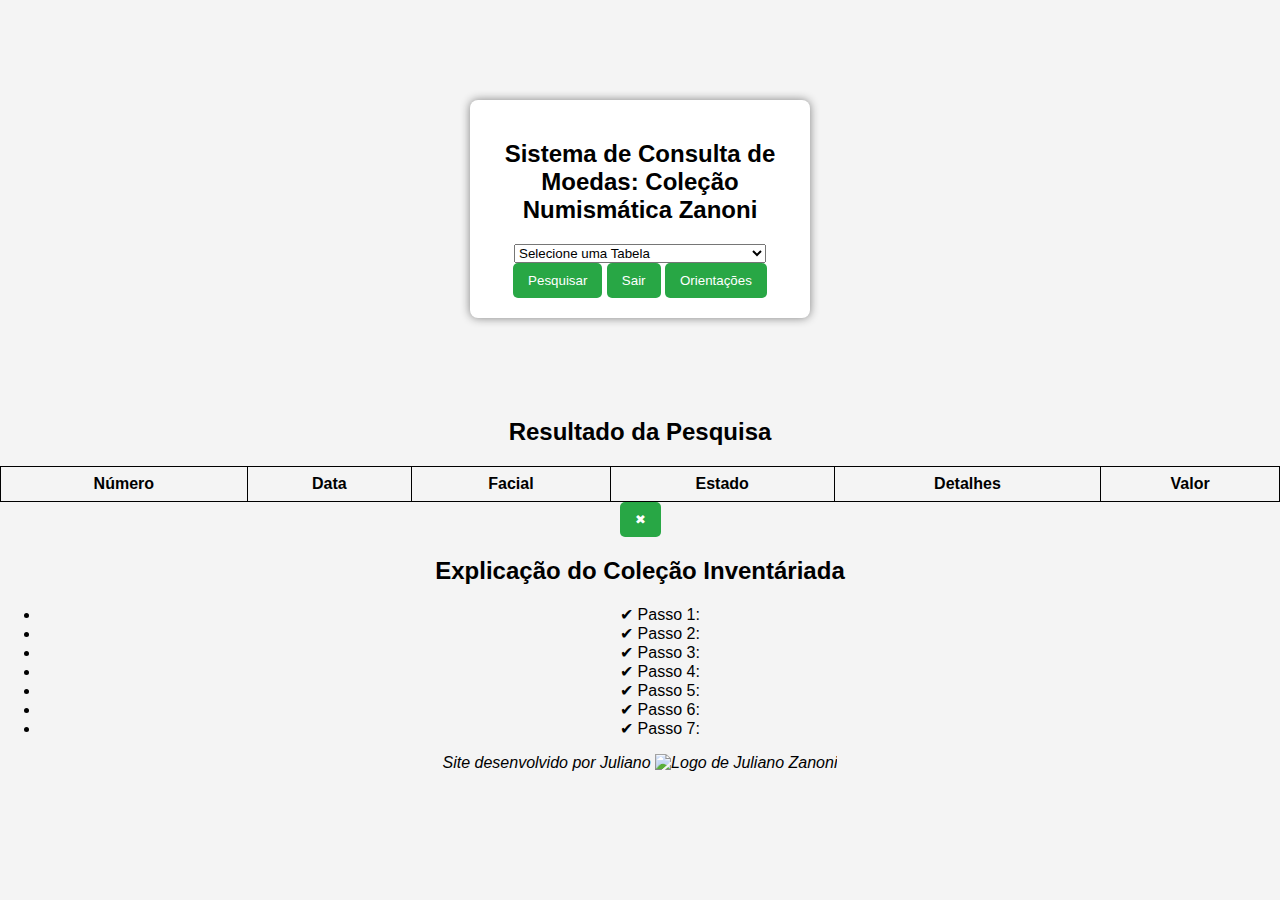
==== consulta.html @ 9f135c0a "Add files via upload" ====
<!DOCTYPE html>
<html lang="pt-BR">
<head>
    <meta charset="UTF-8">
    <meta name="viewport" content="width=device-width, initial-scale=1.0">
    <title>COLEÇÃO NUMISMÁTICA ZANONI: ÁREA DE CONSULTA</title>
    <link rel="stylesheet" href="style.css">
</head>
<body>
    <div class="container">
        <h2>Sistema de Consulta de Moedas: Coleção Numismática Zanoni</h2>
        <select id="tabelaSelect" onchange="exibirTabela()">
            <option value="">Selecione uma Tabela</option>
            <option value="cobre">Moedas de Cobre do Brasil</option>
            <option value="prata">Moedas de Prata do Brasil</option>
            <option value="bronze">Moedas de Bronze do Brasil</option>
            <option value="niquel">Moedas de Níquel do Brasil</option>
            <option value="outros">Moedas de Outros Planos Monetários</option>
            <option value="real">Moedas Comuns do Plano Real</option>
            <option value="escassas">Moedas Escassas do Plano Real</option>
            <option value="anomalas">Moedas Anômalas do Plano Real</option>
            <option value="duplos">Moedas Cunhos Duplos do Plano Real</option>
        </select>
        
          <!--INICIO DO CÓDIGO DOS BOTÕES-->
          <button onclick="buscarDados()">Pesquisar</button> <!-- Correção da função -->
          <button onclick="logout()">Sair</button>
          <button class="chat-button" id="btnOrientacoes">Orientações</button>
          <!-- FINAL DO CÓDIGO DOS BOTÕES-->
 
    </div>

    <h2>Resultado da Pesquisa</h2>

    <table id="resultTable">
        <thead>
            <tr>
                <th>Número</th>
                <th>Data</th>
                <th>Facial</th>
                <th>Estado</th>
                <th>Detalhes</th>
                <th>Valor</th>
            </tr>
        </thead>
    </table>

    <!--INICIO DO CÓDIGO DO BOTÃO DE ORIENTAÇÕES-->

<div id="manual" class="manual">
    <button class="chat-button" id="btnFechar">✖</button>
    <h2>Explicação do Coleção Inventáriada</h2>
    <ul>
        <li>✔ Passo 1: </li>
        <li>✔ Passo 2: </li>
        <li>✔ Passo 3: </li>
        <li>✔ Passo 4: </li>
        <li>✔ Passo 5: </li> 
        <li>✔ Passo 6: </li>
        <li>✔ Passo 7: </li>
    </ul>
</div>
<!-- Final DO CÓDIGO DO BOTÃO DE ORIENTAÇÕES-->


    <script src="script.js"></script>

    <center>
        <i>
        <footer>
            <p>Site desenvolvido por Juliano <img src="https://d1yei2z3i6k35z.cloudfront.net/6946809/65e45ac72773e_zanoni.1.png" alt="Logo de Juliano Zanoni"></p>
        </footer>
        </i>
    </center>


</body>
</html>
---- style.css ----
body {
    font-family: Arial, sans-serif;
    text-align: center;
    background-color: #f4f4f4;
    margin: 0;
    padding: 0;
}

.login-container, .container {
    background: white;
    width: 300px;
    margin: 100px auto;
    padding: 20px;
    border-radius: 8px;
    box-shadow: 0px 0px 10px gray;
}

input {
    width: 90%;
    padding: 10px;
    margin: 10px 0;
    border: 1px solid #ccc;
    border-radius: 5px;
}

button {
    background-color: #28a745;
    color: white;
    border: none;
    padding: 10px 15px;
    cursor: pointer;
    border-radius: 5px;
}

button:hover {
    background-color: #218838;
}

#error-message {
    color: red;
}

table {
    width: 100%;
    border-collapse: collapse;
    margin-top: 20px;
}

th, td {
    border: 1px solid black;
    padding: 8px;
}
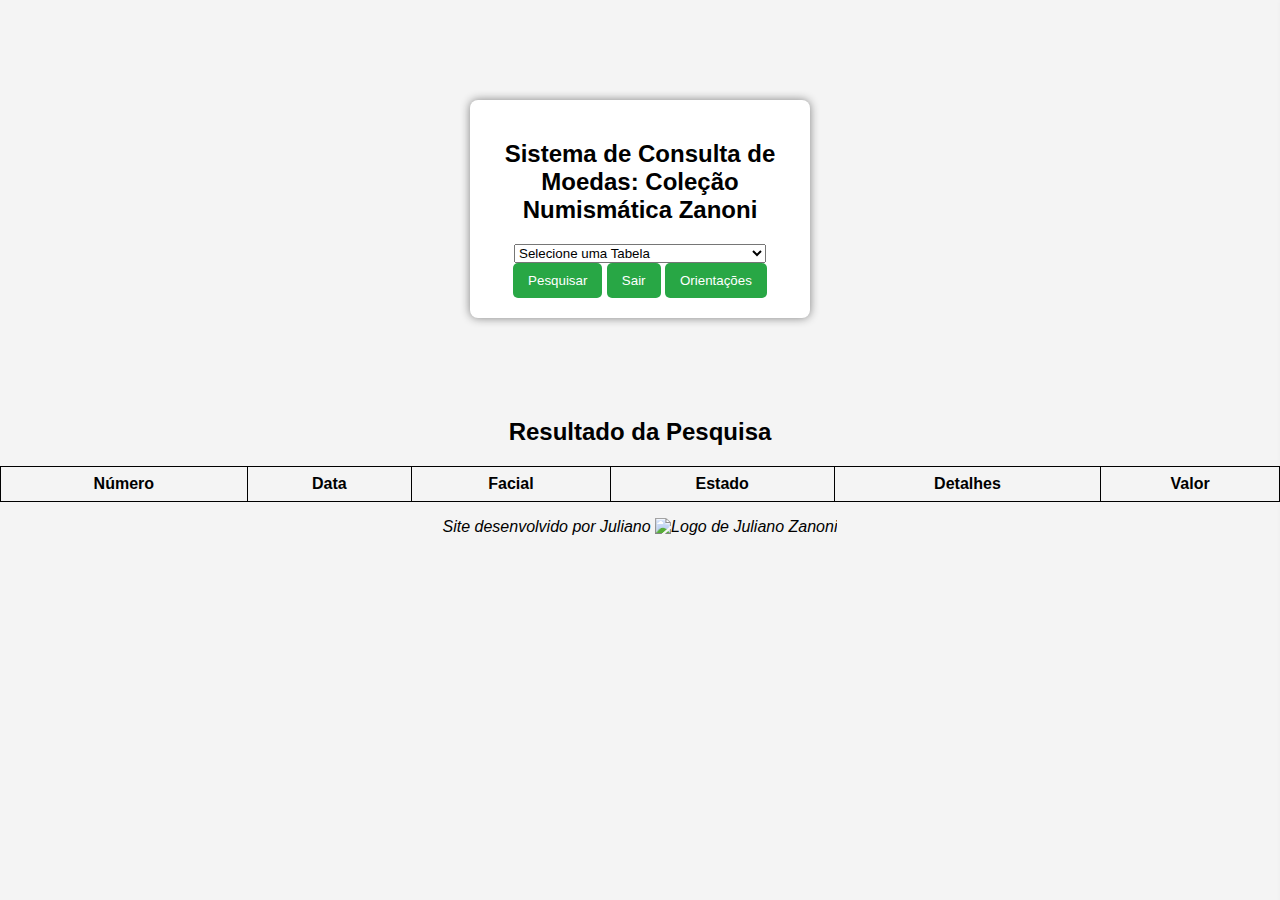
==== commit facdaac1: "Add files via upload" ====
--- a/consulta.html
+++ b/consulta.html
@@ -9,7 +9,8 @@
 <body>
     <div class="container">
         <h2>Sistema de Consulta de Moedas: Coleção Numismática Zanoni</h2>
-        <select id="tabelaSelect" onchange="exibirTabela()">
+        <select id="tabelaSelect" onchange="buscarDados()">
+
             <option value="">Selecione uma Tabela</option>
             <option value="cobre">Moedas de Cobre do Brasil</option>
             <option value="prata">Moedas de Prata do Brasil</option>
@@ -20,6 +21,7 @@
             <option value="escassas">Moedas Escassas do Plano Real</option>
             <option value="anomalas">Moedas Anômalas do Plano Real</option>
             <option value="duplos">Moedas Cunhos Duplos do Plano Real</option>
+
         </select>
         
           <!--INICIO DO CÓDIGO DOS BOTÕES-->
@@ -32,6 +34,7 @@
 
     <h2>Resultado da Pesquisa</h2>
 
+
     <table id="resultTable">
         <thead>
             <tr>
@@ -43,7 +46,11 @@
                 <th>Valor</th>
             </tr>
         </thead>
+        <tbody> <!-- Adicionado para exibir os resultados corretamente -->
+        </tbody>
     </table>
+    
+
 
     <!--INICIO DO CÓDIGO DO BOTÃO DE ORIENTAÇÕES-->
 
--- a/style.css
+++ b/style.css
@@ -50,3 +50,36 @@
     border: 1px solid black;
     padding: 8px;
 }
+
+/* Início do código do botão de orientação */
+.manual {
+    position: fixed;
+    top: 0;
+    right: -350px; /* Escondido fora da tela */
+    width: 300px;
+    height: 100vh;
+    background-color: white;
+    box-shadow: -2px 0 10px rgba(0, 0, 0, 0.3);
+    padding: 20px;
+    transition: right 0.3s ease-in-out;
+    overflow-y: auto; /* Adiciona barra de rolagem vertical */
+    overflow-x: hidden; /* Evita rolagem horizontal */
+}
+
+.manual h2 {
+    margin-top: 0;
+    font-size: 18px;
+}
+
+.manual ul {
+    padding-left: 20px;
+}
+
+.manual ul li {
+    margin-bottom: 10px;
+}
+
+.manual.ativo {
+    right: 0 !important; /* Garante que o painel do manual apareça */
+} /* Final do código do botão de orientação */
+
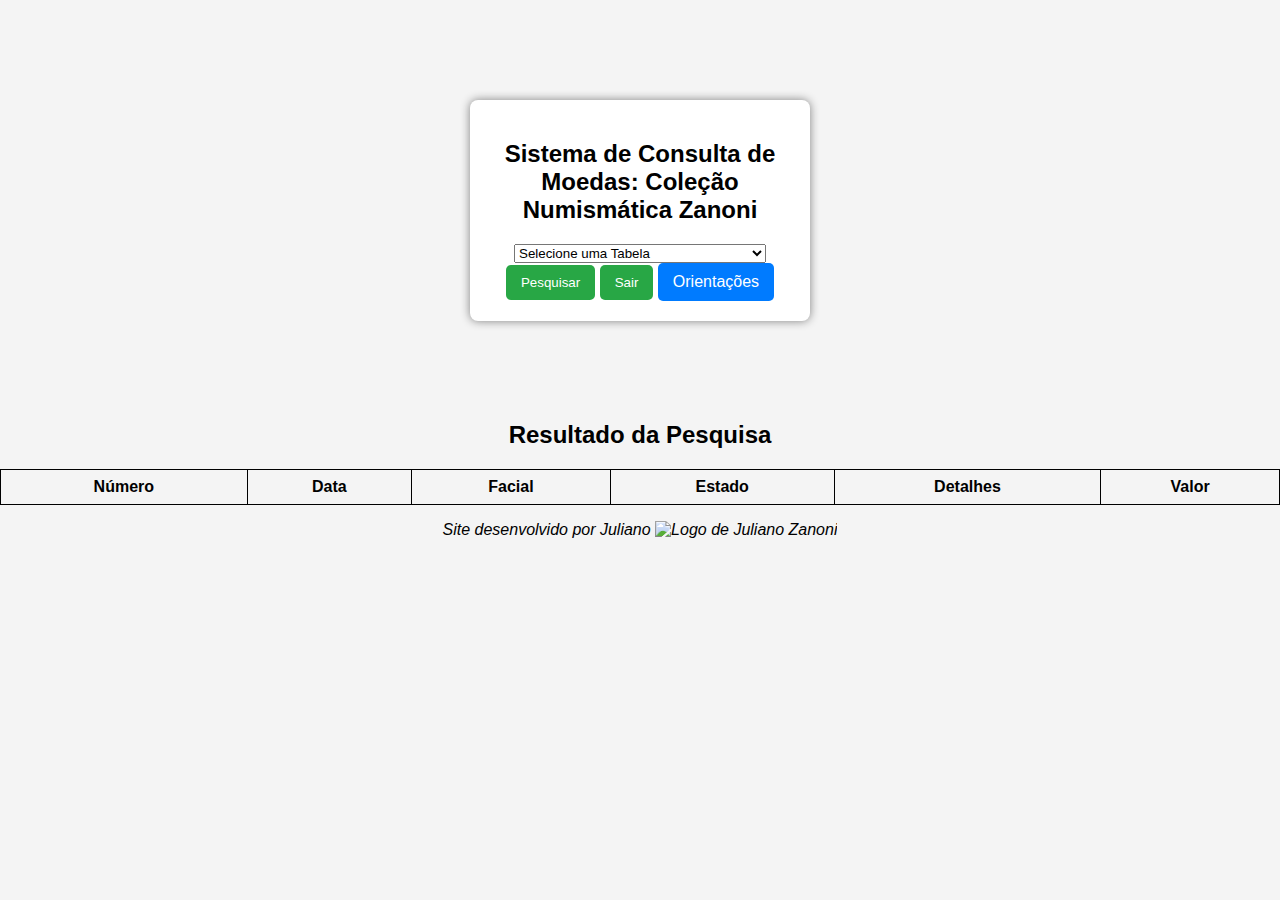
==== commit 8e2ee78f: "Add files via upload" ====
--- a/consulta.html
+++ b/consulta.html
@@ -9,8 +9,9 @@
 <body>
     <div class="container">
         <h2>Sistema de Consulta de Moedas: Coleção Numismática Zanoni</h2>
-        <select id="tabelaSelect" onchange="buscarDados()">
-
+        
+       <select id="tabelaSelecionada" onchange="buscarDados()">
+        
             <option value="">Selecione uma Tabela</option>
             <option value="cobre">Moedas de Cobre do Brasil</option>
             <option value="prata">Moedas de Prata do Brasil</option>
@@ -24,6 +25,7 @@
 
         </select>
         
+
           <!--INICIO DO CÓDIGO DOS BOTÕES-->
           <button onclick="buscarDados()">Pesquisar</button> <!-- Correção da função -->
           <button onclick="logout()">Sair</button>
@@ -70,6 +72,9 @@
 <!-- Final DO CÓDIGO DO BOTÃO DE ORIENTAÇÕES-->
 
 
+    <script src="https://cdnjs.cloudflare.com/ajax/libs/xlsx/0.18.5/xlsx.full.min.js"></script>
+
+
     <script src="script.js"></script>
 
     <center>
--- a/style.css
+++ b/style.css
@@ -51,7 +51,7 @@
     padding: 8px;
 }
 
-/* Início do código do botão de orientação */
+/* Estilização do manual lateral */
 .manual {
     position: fixed;
     top: 0;
@@ -64,6 +64,12 @@
     transition: right 0.3s ease-in-out;
     overflow-y: auto; /* Adiciona barra de rolagem vertical */
     overflow-x: hidden; /* Evita rolagem horizontal */
+    display: none; /* Inicialmente oculto */
+}
+
+.manual.ativo {
+    right: 0 !important; /* Garante que o painel do manual apareça */
+    display: block; /* Garante exibição quando ativo */
 }
 
 .manual h2 {
@@ -79,7 +85,35 @@
     margin-bottom: 10px;
 }
 
-.manual.ativo {
-    right: 0 !important; /* Garante que o painel do manual apareça */
-} /* Final do código do botão de orientação */
+/* Estilização do manual modal centralizado */
+.manual.modal {
+    display: none;
+    top: 50%;
+    left: 50%;
+    transform: translate(-50%, -50%);
+    width: 300px;
+    height: auto;
+    max-height: 80vh;
+    border: 2px solid #000;
+    box-shadow: 0 0 10px rgba(0, 0, 0, 0.5);
+    z-index: 1000;
+}
 
+.manual.modal.ativo {
+    display: block;
+}
+
+/* Botão de abrir manual */
+.chat-button {
+    cursor: pointer;
+    padding: 10px 15px;
+    background: #007BFF;
+    color: white;
+    border: none;
+    border-radius: 5px;
+    font-size: 16px;
+}
+
+.chat-button:hover {
+    background: #0056b3;
+}
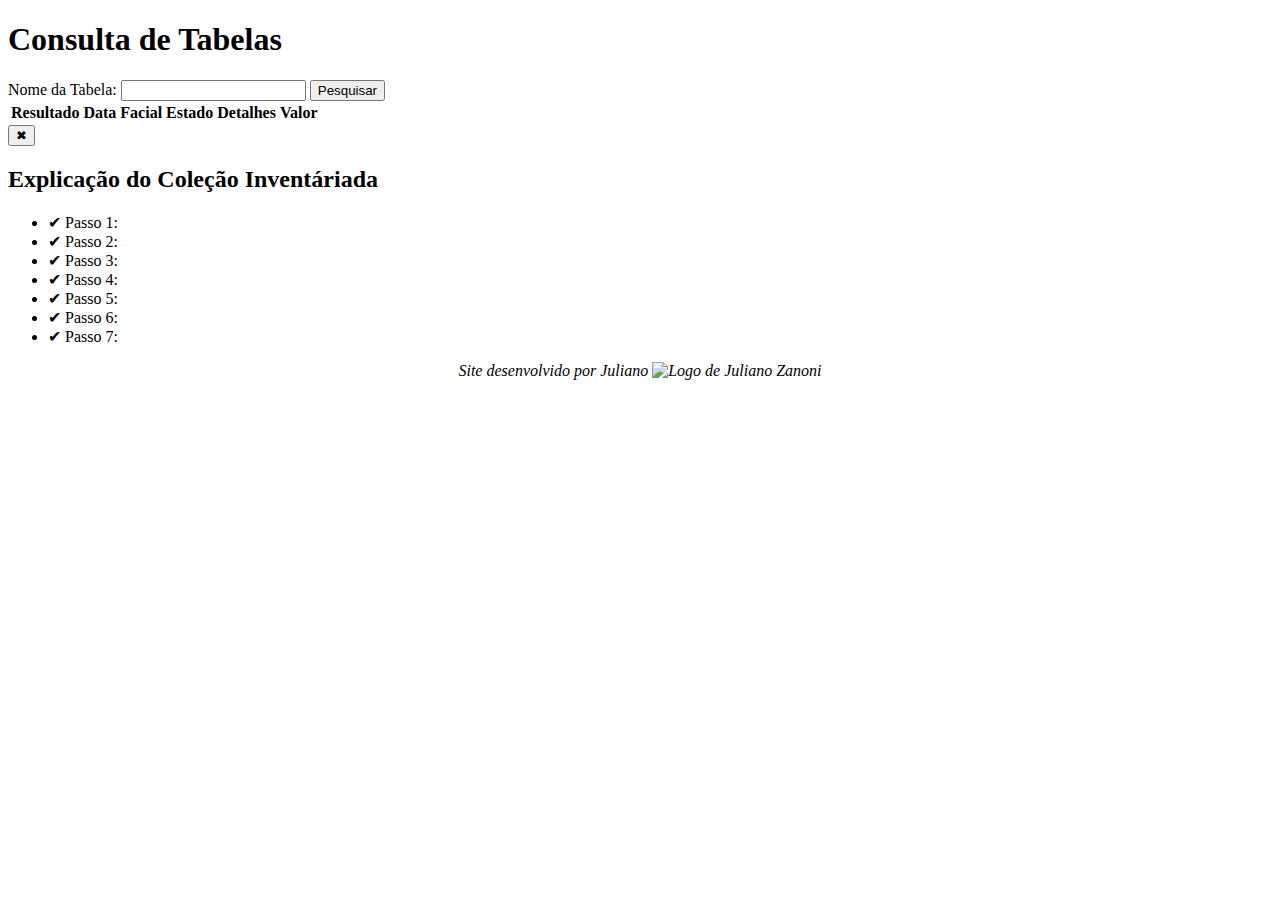
==== commit ecfa1fef: "Update consulta.html" ====
--- a/consulta.html
+++ b/consulta.html
@@ -1,58 +1,35 @@
 <!DOCTYPE html>
-<html lang="pt-BR">
+<html lang="pt">
 <head>
-    <meta charset="UTF-8">
-    <meta name="viewport" content="width=device-width, initial-scale=1.0">
-    <title>COLEÇÃO NUMISMÁTICA ZANONI: ÁREA DE CONSULTA</title>
-    <link rel="stylesheet" href="style.css">
+  <meta charset="UTF-8">
+  <meta name="viewport" content="width=device-width, initial-scale=1.0">
+  <title>Consulta de Tabelas</title>
+  <link rel="stylesheet" href="styles.css">
 </head>
 <body>
-    <div class="container">
-        <h2>Sistema de Consulta de Moedas: Coleção Numismática Zanoni</h2>
-        
-       <select id="tabelaSelecionada" onchange="buscarDados()">
-        
-            <option value="">Selecione uma Tabela</option>
-            <option value="cobre">Moedas de Cobre do Brasil</option>
-            <option value="prata">Moedas de Prata do Brasil</option>
-            <option value="bronze">Moedas de Bronze do Brasil</option>
-            <option value="niquel">Moedas de Níquel do Brasil</option>
-            <option value="outros">Moedas de Outros Planos Monetários</option>
-            <option value="real">Moedas Comuns do Plano Real</option>
-            <option value="escassas">Moedas Escassas do Plano Real</option>
-            <option value="anomalas">Moedas Anômalas do Plano Real</option>
-            <option value="duplos">Moedas Cunhos Duplos do Plano Real</option>
-
-        </select>
-        
-
-          <!--INICIO DO CÓDIGO DOS BOTÕES-->
-          <button onclick="buscarDados()">Pesquisar</button> <!-- Correção da função -->
-          <button onclick="logout()">Sair</button>
-          <button class="chat-button" id="btnOrientacoes">Orientações</button>
-          <!-- FINAL DO CÓDIGO DOS BOTÕES-->
- 
-    </div>
-
-    <h2>Resultado da Pesquisa</h2>
-
-
-    <table id="resultTable">
-        <thead>
-            <tr>
-                <th>Número</th>
-                <th>Data</th>
-                <th>Facial</th>
-                <th>Estado</th>
-                <th>Detalhes</th>
-                <th>Valor</th>
-            </tr>
-        </thead>
-        <tbody> <!-- Adicionado para exibir os resultados corretamente -->
-        </tbody>
+  <h1>Consulta de Tabelas</h1>
+  <form id="searchForm">
+    <label for="tableName">Nome da Tabela:</label>
+    <input type="text" id="tableName" name="tableName" required>
+    <button type="submit">Pesquisar</button>
+  </form>
+  <div id="results">
+    <table>
+      <thead>
+        <tr>
+          <th>Resultado</th>
+          <th>Data</th>
+          <th>Facial</th>
+          <th>Estado</th>
+          <th>Detalhes</th>
+          <th>Valor</th>
+        </tr>
+      </thead>
+      <tbody id="resultsBody">
+        <!-- Os resultados serão inseridos aqui -->
+      </tbody>
     </table>
-    
-
+  </div>
 
     <!--INICIO DO CÓDIGO DO BOTÃO DE ORIENTAÇÕES-->
 
@@ -71,10 +48,6 @@
 </div>
 <!-- Final DO CÓDIGO DO BOTÃO DE ORIENTAÇÕES-->
 
-
-    <script src="https://cdnjs.cloudflare.com/ajax/libs/xlsx/0.18.5/xlsx.full.min.js"></script>
-
-
     <script src="script.js"></script>
 
     <center>
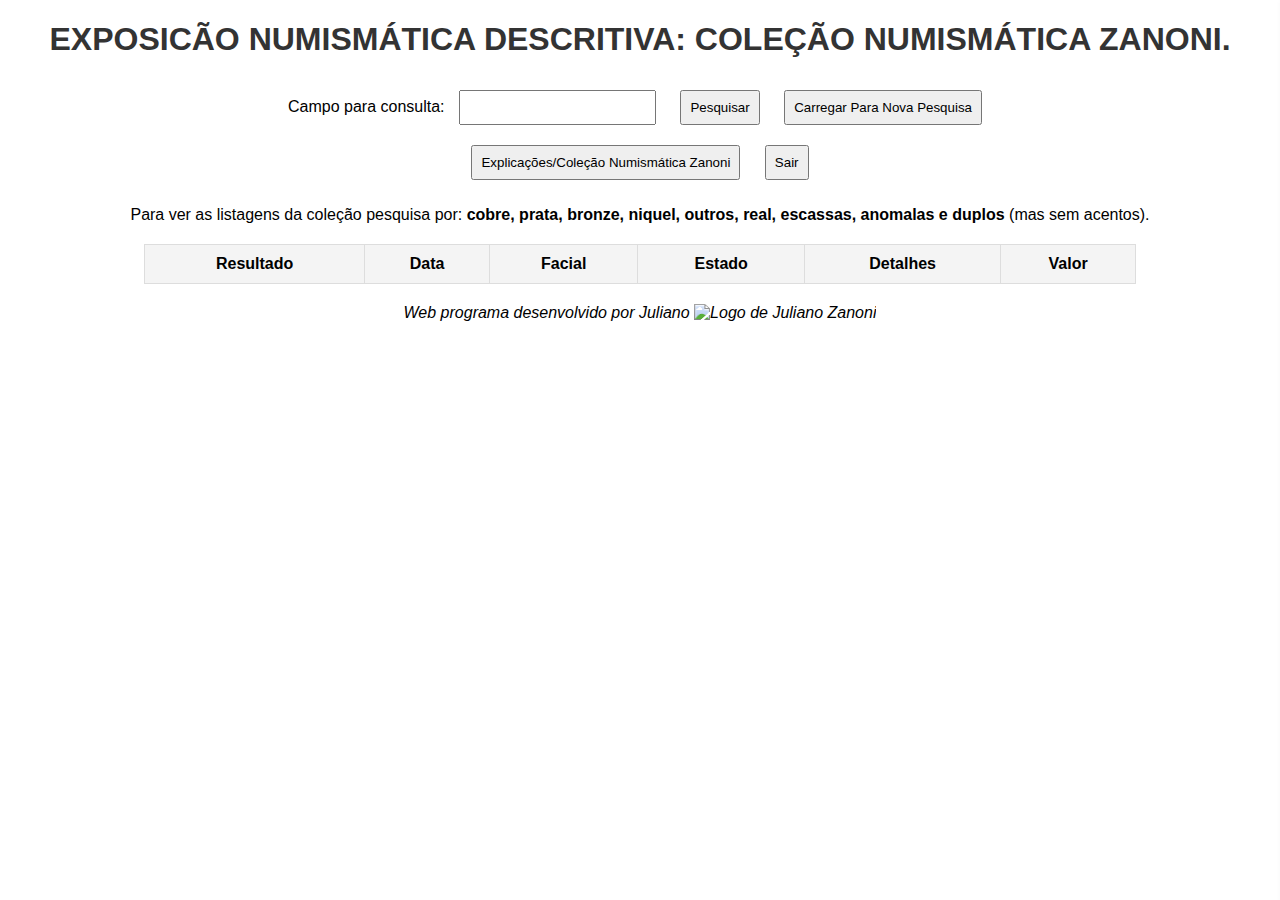
==== commit a2a355c9: "Add files via upload" ====
--- a/consulta.html
+++ b/consulta.html
@@ -4,14 +4,26 @@
   <meta charset="UTF-8">
   <meta name="viewport" content="width=device-width, initial-scale=1.0">
   <title>Consulta de Tabelas</title>
-  <link rel="stylesheet" href="styles.css">
+  <link rel="stylesheet" href="style.css">
 </head>
 <body>
-  <h1>Consulta de Tabelas</h1>
+  <h1>EXPOSICÃO NUMISMÁTICA DESCRITIVA: COLEÇÃO NUMISMÁTICA ZANONI.</h1>
   <form id="searchForm">
-    <label for="tableName">Nome da Tabela:</label>
-    <input type="text" id="tableName" name="tableName" required>
+    <label for="tableName">Campo para consulta:</label>
+    <input type="text" id="tableName" name="tableName" required autocomplete="off">
+    
+<!--INÍCIO DO CÓDIGO DE BOTÕES-->
+
     <button type="submit">Pesquisar</button>
+    <button onclick="carregarPagina()">Carregar Para Nova Pesquisa</button>
+    <div id="resposta"></div>
+    <button class="chat-button" id="btnOrientacoes">Explicações/Coleção Numismática Zanoni</button>
+    <button onclick="logout()">Sair</button>
+
+<p>Para ver as listagens da coleção pesquisa por: <b>cobre, prata, bronze, niquel, outros, real, escassas, anomalas e duplos</b> (mas sem acentos).</p>
+
+<!--FINAL DO CÓDIGO DE BOTÕES-->
+
   </form>
   <div id="results">
     <table>
@@ -25,25 +37,26 @@
           <th>Valor</th>
         </tr>
       </thead>
-      <tbody id="resultsBody">
+      <tbody id="resultsBody"> 
         <!-- Os resultados serão inseridos aqui -->
       </tbody>
     </table>
   </div>
 
+ 
+
     <!--INICIO DO CÓDIGO DO BOTÃO DE ORIENTAÇÕES-->
 
 <div id="manual" class="manual">
     <button class="chat-button" id="btnFechar">✖</button>
-    <h2>Explicação do Coleção Inventáriada</h2>
+    <h2>Explicação do Coleção Zanoni Inventáriada que foi iniciada no ano de 1998.</h2>
     <ul>
-        <li>✔ Passo 1: </li>
-        <li>✔ Passo 2: </li>
-        <li>✔ Passo 3: </li>
-        <li>✔ Passo 4: </li>
-        <li>✔ Passo 5: </li> 
-        <li>✔ Passo 6: </li>
-        <li>✔ Passo 7: </li>
+        <li>✔ Passo 1: A coleção está divida em eixos numismáticos brasileiros, os quais são: cobre (moedas de cobre do Brasil Colonial ao período Imperial), prata (moedas de cobre do Brasil Colonial ao período da República Velha), bronze (moedas de cobre do Brasil imperial ao período da República Velha), níquel (moedas de cobre do Brasil imperial ao período da República Velha), outros (que se refere as moedas de réis comuns até o plano monetário antes do Plano Real), real (as moedas comuns do Plano Real), escassas (as moedas de circulação de menor cunhagem do Plano Real), anômalas (as moedas com defeitos de anômilias variadas do Plano Real, menos cunhos duplos), duplos (que contempla apenas exemplares do Plano Real).</li>
+        <li>✔ Passo 2: As moedas de cobre, prata, níquel, bronze e outros estão catalogadas pela número do catálogo do autor Claudio Amato, mas foram avaliadas pelo catalo do autor Vieira referente a última edição de 2004</li>
+        <li>✔ Passo 3: As moedas anômalas tiveram a sua cotação apurada com a apuração comprativa nos preços utilizados por comerciamentes de lojas numismáticas referente a valores praticados no ano de 2024.</li>
+        <li>✔ Passo 4: As moedas de cunho duplo  tiveram a sua cotação apurada com a apuração comprativa nos preços utilizados por comerciamentes de lojas numismáticas referente a valores praticados no ano de 2024.</li>
+        <li>✔ Passo 5: Observação que a coleção numismática tem eixo no tocante a fichas que ainda está na fase de iventário.</li> 
+        <li>✔ Passo 6: O valor atual apurado das coleções nesse momento é de: moedas de cobre - R$ 34.240,00, moedas de prata -  R$ 31.135,00, moedas de brozne -  R$ 1.875,00, moedas de níquel -  R$ 2.055,00, moedas de outros planos moneários -  R$ 1.252,00, moedas do plano real (comuns) -  R$ 1.346,00, moedas anômalas (plano real) -  R$ 8.615,75 e moedas com cunho duplo (plano real) -  R$ 17.280,00. Em suma a coleção numismática na data do dia 01/03/2025 assume o valor atualizado de R$ 97.798,75.</li>
     </ul>
 </div>
 <!-- Final DO CÓDIGO DO BOTÃO DE ORIENTAÇÕES-->
@@ -53,11 +66,11 @@
     <center>
         <i>
         <footer>
-            <p>Site desenvolvido por Juliano <img src="https://d1yei2z3i6k35z.cloudfront.net/6946809/65e45ac72773e_zanoni.1.png" alt="Logo de Juliano Zanoni"></p>
+            <p>Web programa desenvolvido por Juliano <img src="https://d1yei2z3i6k35z.cloudfront.net/6946809/65e45ac72773e_zanoni.1.png" alt="Logo de Juliano Zanoni"></p>
         </footer>
         </i>
     </center>
 
 
 </body>
-</html>
+</html>--- a/style.css
+++ b/style.css
@@ -0,0 +1,62 @@
+body {
+  font-family: Arial, sans-serif;
+  text-align: center;
+  margin: 20px;
+}
+
+h1 {
+  color: #333;
+}
+
+input, button {
+  padding: 8px;
+  margin: 10px;
+}
+
+table {
+  width: 80%;
+  margin: 20px auto;
+  border-collapse: collapse;
+}
+
+th, td {
+  border: 1px solid #ddd;
+  padding: 10px;
+  text-align: center;
+}
+
+th {
+  background-color: #f4f4f4;
+}
+
+/* Início do código do botão de orientação */
+.manual {
+  position: fixed;
+  top: 0;
+  right: -350px; /* Escondido fora da tela */
+  width: 300px;
+  height: 100vh;
+  background-color: white;
+  box-shadow: -2px 0 10px rgba(0, 0, 0, 0.3);
+  padding: 20px;
+  transition: right 0.3s ease-in-out;
+  overflow-y: auto; /* Adiciona barra de rolagem vertical */
+  overflow-x: hidden; /* Evita rolagem horizontal */
+}
+
+.manual h2 {
+  margin-top: 0;
+  font-size: 18px;
+}
+
+.manual ul {
+  padding-left: 20px;
+}
+
+.manual ul li {
+  margin-bottom: 10px;
+}
+
+.manual.ativo {
+  right: 0; /* Aparece na tela */ 
+} /* Final do código do botão de orientação */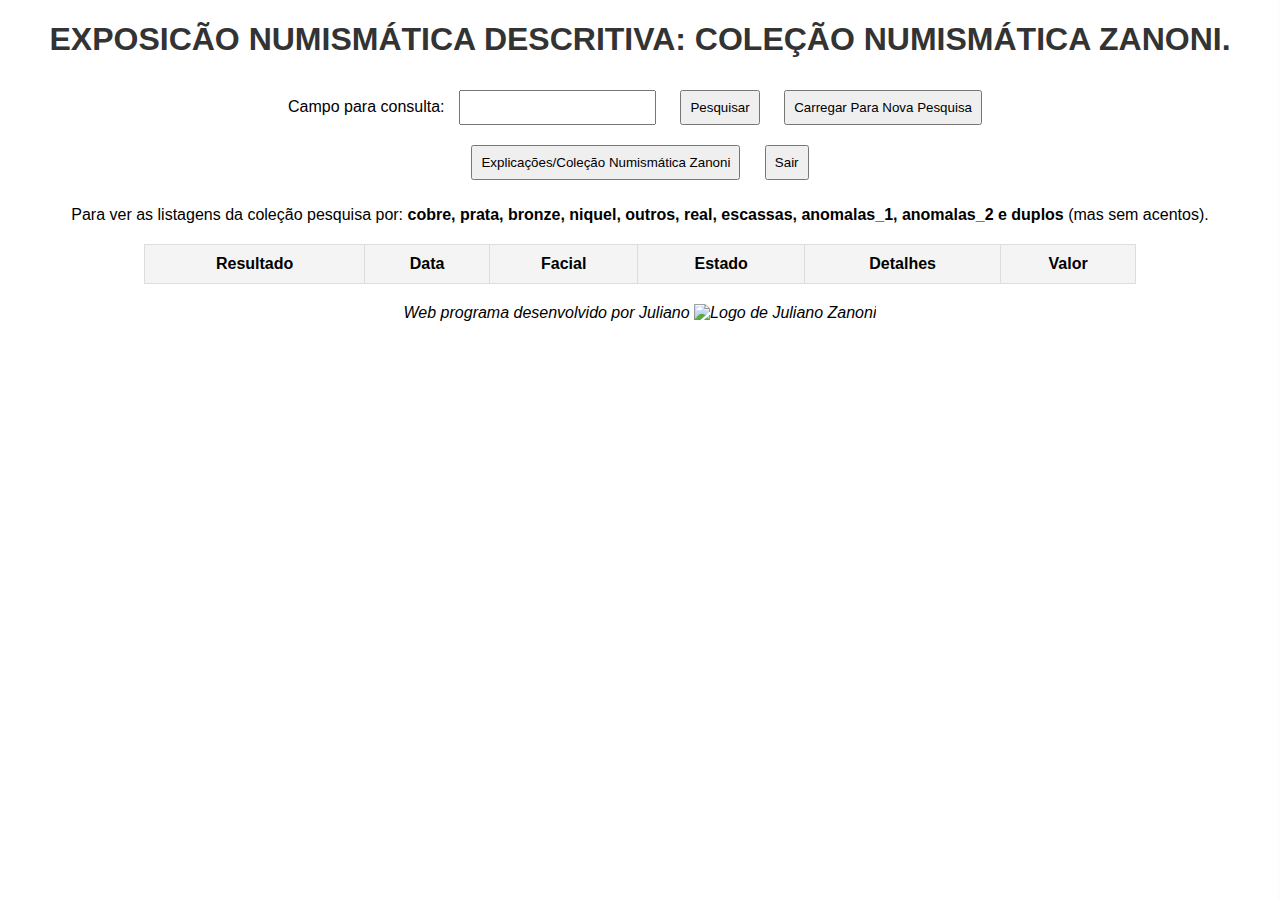
==== commit 41400e69: "Add files via upload" ====
--- a/consulta.html
+++ b/consulta.html
@@ -20,7 +20,7 @@
     <button class="chat-button" id="btnOrientacoes">Explicações/Coleção Numismática Zanoni</button>
     <button onclick="logout()">Sair</button>
 
-<p>Para ver as listagens da coleção pesquisa por: <b>cobre, prata, bronze, niquel, outros, real, escassas, anomalas e duplos</b> (mas sem acentos).</p>
+<p>Para ver as listagens da coleção pesquisa por: <b>cobre, prata, bronze, niquel, outros, real, escassas, anomalas_1, anomalas_2 e duplos</b> (mas sem acentos).</p>
 
 <!--FINAL DO CÓDIGO DE BOTÕES-->
 
@@ -51,7 +51,7 @@
     <button class="chat-button" id="btnFechar">✖</button>
     <h2>Explicação do Coleção Zanoni Inventáriada que foi iniciada no ano de 1998.</h2>
     <ul>
-        <li>✔ Passo 1: A coleção está divida em eixos numismáticos brasileiros, os quais são: cobre (moedas de cobre do Brasil Colonial ao período Imperial), prata (moedas de cobre do Brasil Colonial ao período da República Velha), bronze (moedas de cobre do Brasil imperial ao período da República Velha), níquel (moedas de cobre do Brasil imperial ao período da República Velha), outros (que se refere as moedas de réis comuns até o plano monetário antes do Plano Real), real (as moedas comuns do Plano Real), escassas (as moedas de circulação de menor cunhagem do Plano Real), anômalas (as moedas com defeitos de anômilias variadas do Plano Real, menos cunhos duplos), duplos (que contempla apenas exemplares do Plano Real).</li>
+        <li>✔ Passo 1: A coleção está divida em eixos numismáticos brasileiros, os quais são: cobre (moedas de cobre do Brasil Colonial ao período Imperial), prata (moedas de cobre do Brasil Colonial ao período da República Velha), bronze (moedas de cobre do Brasil imperial ao período da República Velha), níquel (moedas de cobre do Brasil imperial ao período da República Velha), outros (que se refere as moedas de réis comuns até o plano monetário antes do Plano Real), real (as moedas comuns do Plano Real), escassas (as moedas de circulação de menor cunhagem do Plano Real), anômalas_1 (é uma coleção composta por exemplares de moedas anômalas, mas composta por moedas de planos monetários anteriores ao Plano Real), anômalas_2 (as moedas com defeitos de anômilias variadas do Plano Real, menos cunhos duplos), duplos (que contempla apenas exemplares do Plano Real).</li>
         <li>✔ Passo 2: As moedas de cobre, prata, níquel, bronze e outros estão catalogadas pela número do catálogo do autor Claudio Amato, mas foram avaliadas pelo catalo do autor Vieira referente a última edição de 2004</li>
         <li>✔ Passo 3: As moedas anômalas tiveram a sua cotação apurada com a apuração comprativa nos preços utilizados por comerciamentes de lojas numismáticas referente a valores praticados no ano de 2024.</li>
         <li>✔ Passo 4: As moedas de cunho duplo  tiveram a sua cotação apurada com a apuração comprativa nos preços utilizados por comerciamentes de lojas numismáticas referente a valores praticados no ano de 2024.</li>
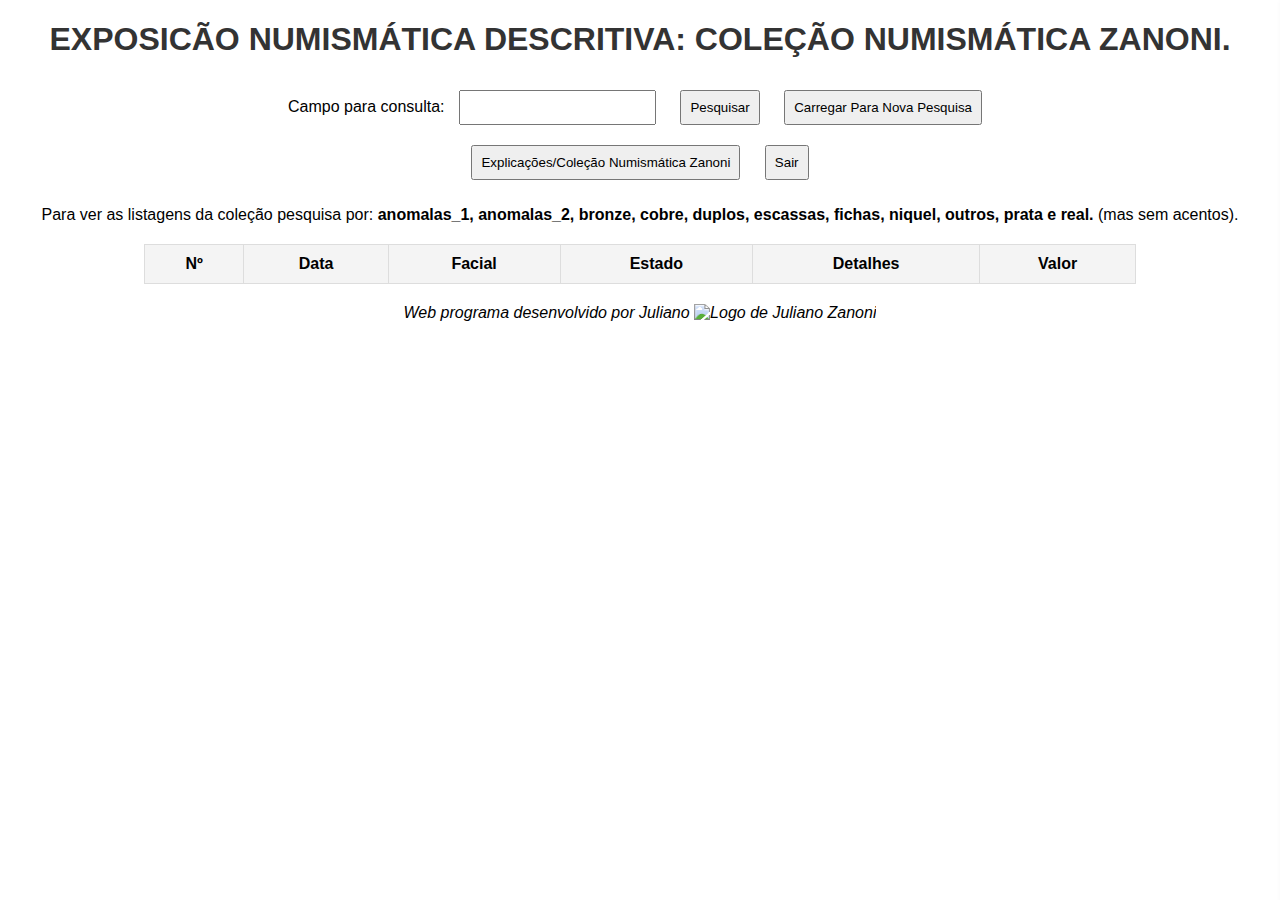
==== commit 745a0a30: "Add files via upload" ====
--- a/consulta.html
+++ b/consulta.html
@@ -20,7 +20,7 @@
     <button class="chat-button" id="btnOrientacoes">Explicações/Coleção Numismática Zanoni</button>
     <button onclick="logout()">Sair</button>
 
-<p>Para ver as listagens da coleção pesquisa por: <b>cobre, prata, bronze, niquel, outros, real, escassas, anomalas_1, anomalas_2 e duplos</b> (mas sem acentos).</p>
+<p>Para ver as listagens da coleção pesquisa por: <b>anomalas_1, anomalas_2, bronze, cobre, duplos, escassas, fichas, niquel, outros, prata e real.</b> (mas sem acentos).</p>
 
 <!--FINAL DO CÓDIGO DE BOTÕES-->
 
@@ -29,7 +29,7 @@
     <table>
       <thead>
         <tr>
-          <th>Resultado</th>
+          <th>Nº</th>
           <th>Data</th>
           <th>Facial</th>
           <th>Estado</th>
